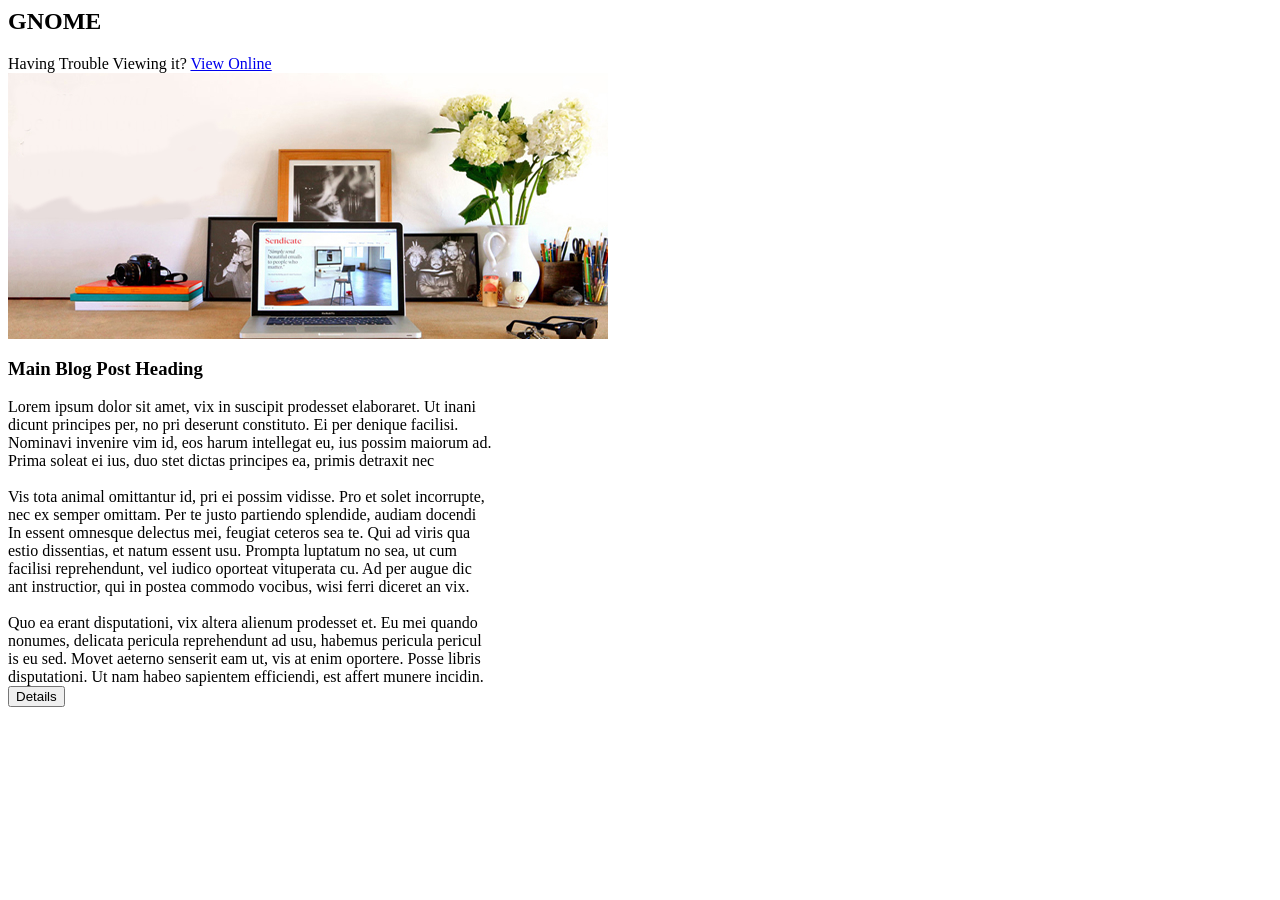
==== frontEnd.html @ 28bf72d8 "started working on the front end assignment" ====
<html>

<head> <section id="top"
    background-color=#C0C0C0>
    <H1> GNOME </H1> <caption align="right">Having Trouble Viewing it? <a href="frontEnd.html">View Online </a></caption>
    
        </section>
    </head>
    <body>
      <img src="big_img.jpg">
  
    <article>
        <h3>Main Blog Post Heading</h3>
Lorem ipsum dolor sit amet, vix in suscipit prodesset elaboraret. Ut inani <br/>dicunt principes per, no pri deserunt constituto. Ei per denique facilisi.  <br/>Nominavi invenire vim id, eos harum intellegat eu, ius possim maiorum ad.  <br/>Prima soleat ei ius, duo stet dictas principes ea, primis detraxit nec <br/>
<br>
Vis tota animal omittantur id, pri ei possim vidisse. Pro et solet incorrupte, <br/> nec ex semper omittam. Per te justo partiendo splendide, audiam docendi<br/>In essent omnesque delectus mei, feugiat ceteros sea te. Qui ad viris qua <br/>estio dissentias, et natum essent usu.
Prompta luptatum no sea, ut cum  <br/>facilisi reprehendunt, vel iudico oporteat vituperata cu. Ad per augue dic <br/>ant instructior, qui in postea commodo vocibus, wisi ferri diceret an vix. <br/> <br>Quo ea erant disputationi, vix altera alienum prodesset et. Eu mei quando <br/> nonumes, delicata pericula reprehendunt ad usu, habemus pericula pericul <br/>is eu sed. Movet aeterno senserit eam ut, vis at enim oportere. Posse libris <br/> disputationi. Ut nam habeo sapientem efficiendi, est affert munere incidin.
        <br>
    
        <button type="button">Details</button>
          </article><br>
      
        
            
        
        
        
        
        
        
    
    
    
    
    </body></html>
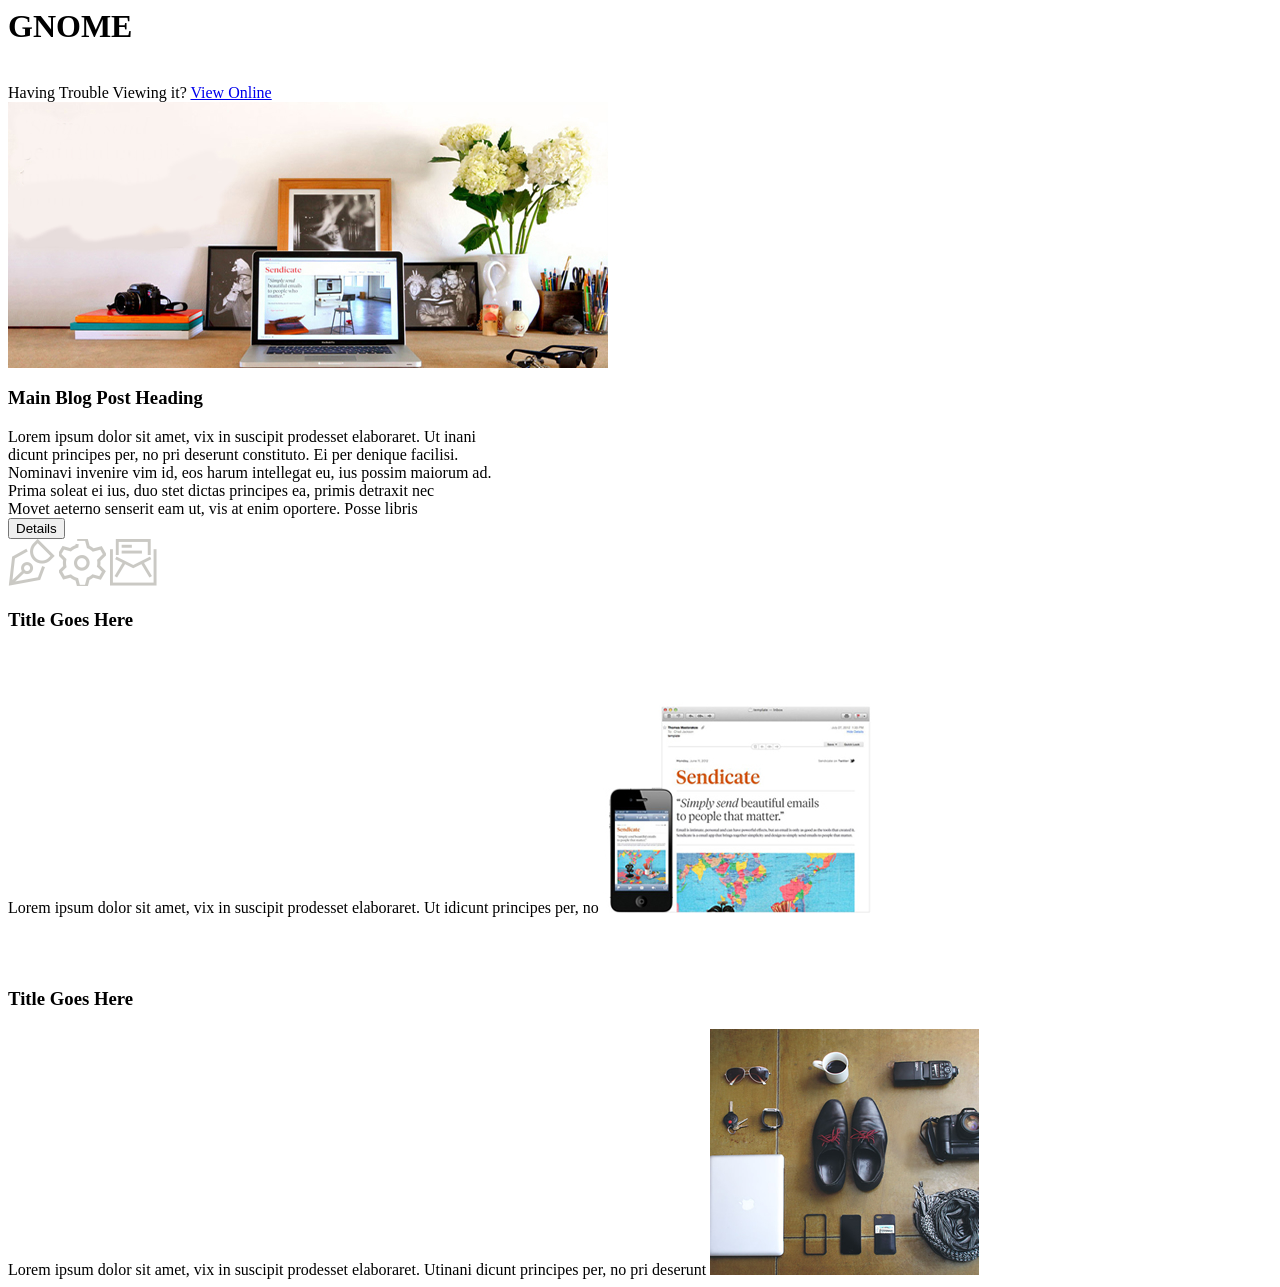
==== commit 3c80bbc0: "changed page" ====
--- a/frontEnd.html
+++ b/frontEnd.html
@@ -1,32 +1,39 @@
 <html>
 
-<head> <section id="top"
-    background-color=#C0C0C0>
-    <H1> GNOME </H1> <caption align="right">Having Trouble Viewing it? <a href="frontEnd.html">View Online </a></caption>
+<head> <div id="aaa">
+    <H1 font="arial"> GNOME </H1> 
     
-        </section>
+     <br align="left"> Having Trouble Viewing it? <a href="frontEnd.html">View Online </a>
+    </div>
+    <link rel='stylesheet' type='text/css' href='weektwo.css' />
+  
     </head>
     <body>
-      <img src="big_img.jpg">
+    <img src="big_img.jpg">
   
-    <article>
+    <section>
         <h3>Main Blog Post Heading</h3>
-Lorem ipsum dolor sit amet, vix in suscipit prodesset elaboraret. Ut inani <br/>dicunt principes per, no pri deserunt constituto. Ei per denique facilisi.  <br/>Nominavi invenire vim id, eos harum intellegat eu, ius possim maiorum ad.  <br/>Prima soleat ei ius, duo stet dictas principes ea, primis detraxit nec <br/>
-<br>
-Vis tota animal omittantur id, pri ei possim vidisse. Pro et solet incorrupte, <br/> nec ex semper omittam. Per te justo partiendo splendide, audiam docendi<br/>In essent omnesque delectus mei, feugiat ceteros sea te. Qui ad viris qua <br/>estio dissentias, et natum essent usu.
-Prompta luptatum no sea, ut cum  <br/>facilisi reprehendunt, vel iudico oporteat vituperata cu. Ad per augue dic <br/>ant instructior, qui in postea commodo vocibus, wisi ferri diceret an vix. <br/> <br>Quo ea erant disputationi, vix altera alienum prodesset et. Eu mei quando <br/> nonumes, delicata pericula reprehendunt ad usu, habemus pericula pericul <br/>is eu sed. Movet aeterno senserit eam ut, vis at enim oportere. Posse libris <br/> disputationi. Ut nam habeo sapientem efficiendi, est affert munere incidin.
-        <br>
+        Lorem ipsum dolor sit amet, vix in suscipit prodesset elaboraret. Ut inani <br/>dicunt principes per, no pri deserunt constituto. Ei per denique facilisi.  <br/>Nominavi invenire vim id, eos harum intellegat eu, ius possim maiorum ad.  <br/>Prima soleat ei ius, duo stet dictas principes ea, primis detraxit nec <br/> Movet aeterno senserit eam ut, vis at enim oportere. Posse libris <br/>
+      
+        <button type="button">Details</button></section>
+        <div id="bbb">
+         
+      
+        <img src="logo_editable.png"> 
+          
+            <img/><img src="logo_versatile.png">
+            <img src="logo_pro.png"></div>
+        <p>
+        <section align="left" ><h3>Title Goes Here</h3><br/>Lorem ipsum dolor sit amet, vix in suscipit prodesset elaboraret. Ut idicunt principes per, no 
+            <img src="img1.jpg"><img/></section> </p>
+        
+        </section><br><br>
+       <section>
     
-        <button type="button">Details</button>
-          </article><br>
-      
-        
+           <p align="left"><h3>Title Goes Here</h3>
+             Lorem ipsum dolor sit amet, vix in suscipit prodesset elaboraret. Utinani dicunt principes per, no pri deserunt 
             
-        
-        
-        
-        
-        
+        <img src="img2.jpg">  </section>
         
     
     
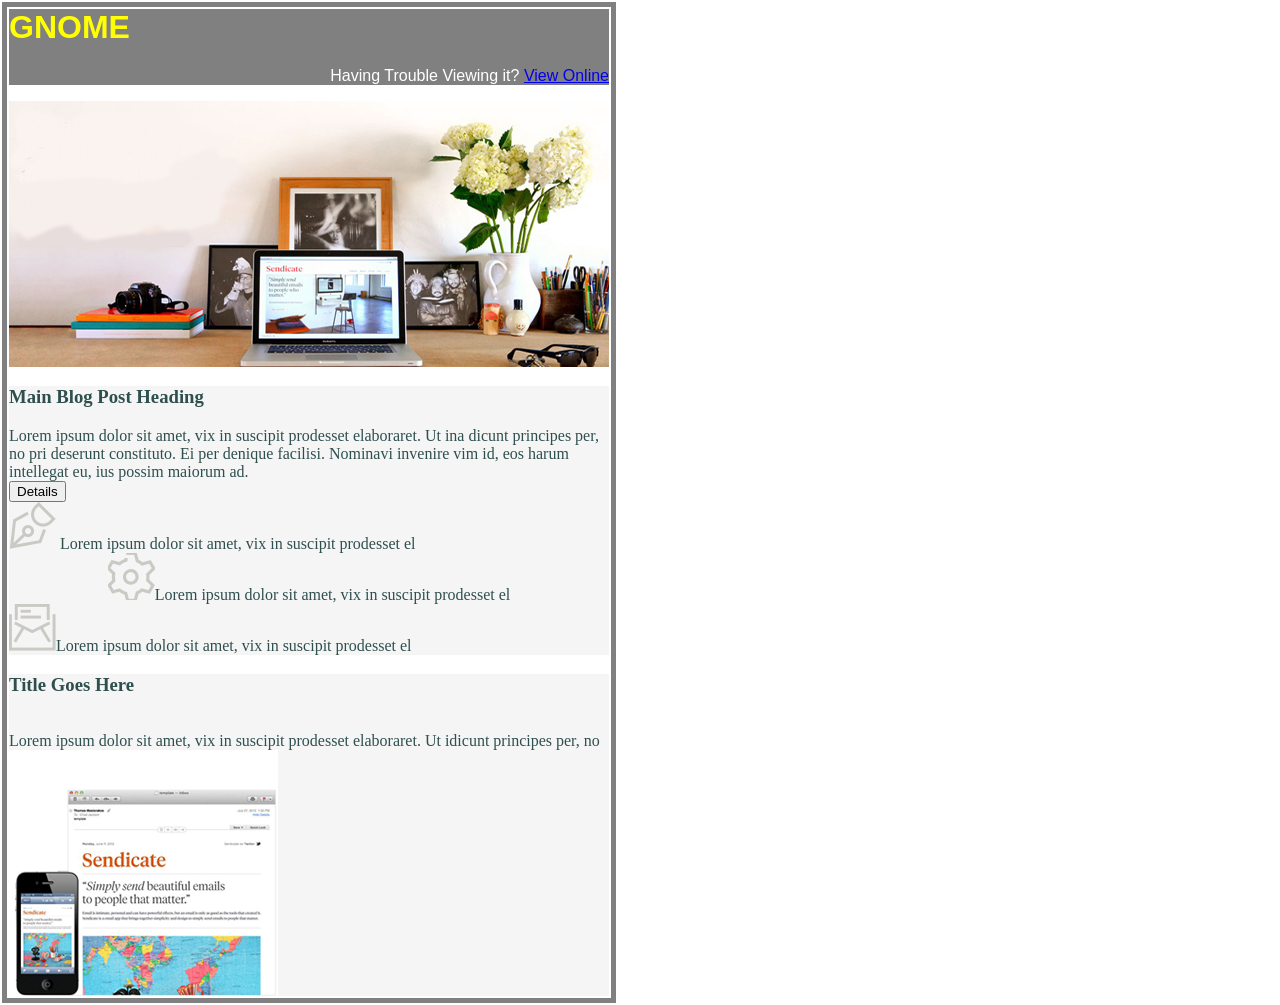
==== commit 5668fa76: "edited and changed background,contents,blah blah" ====
--- a/frontEnd.html
+++ b/frontEnd.html
@@ -1,40 +1,38 @@
 <html>
 
-<head> <div id="aaa">
-    <H1 font="arial"> GNOME </H1> 
+<head> <div id="head">
+    <H1> <b>GNOME</b> </H1>
     
-     <br align="left"> Having Trouble Viewing it? <a href="frontEnd.html">View Online </a>
-    </div>
+   <div id="hh"><p> Having Trouble Viewing it? <a href="frontEnd.html">View Online </a></p>  </div>
+   
     <link rel='stylesheet' type='text/css' href='weektwo.css' />
   
-    </head>
+    </div></head>
     <body>
     <img src="big_img.jpg">
-  
-    <section>
+   <!*************************> 
+    <div id="neck">
         <h3>Main Blog Post Heading</h3>
-        Lorem ipsum dolor sit amet, vix in suscipit prodesset elaboraret. Ut inani <br/>dicunt principes per, no pri deserunt constituto. Ei per denique facilisi.  <br/>Nominavi invenire vim id, eos harum intellegat eu, ius possim maiorum ad.  <br/>Prima soleat ei ius, duo stet dictas principes ea, primis detraxit nec <br/> Movet aeterno senserit eam ut, vis at enim oportere. Posse libris <br/>
+        Lorem ipsum dolor sit amet, vix in suscipit prodesset elaboraret. Ut ina dicunt principes per, no pri deserunt constituto. Ei per denique facilisi. Nominavi invenire vim id, eos harum intellegat eu, ius possim maiorum ad.  <br/>
       
-        <button type="button">Details</button></section>
-        <div id="bbb">
+        <button type="button">Details</button></div>
+        
          
-      
-        <img src="logo_editable.png"> 
-          
-            <img/><img src="logo_versatile.png">
-            <img src="logo_pro.png"></div>
-        <p>
-        <section align="left" ><h3>Title Goes Here</h3><br/>Lorem ipsum dolor sit amet, vix in suscipit prodesset elaboraret. Ut idicunt principes per, no 
-            <img src="img1.jpg"><img/></section> </p>
+       <!*************************> 
+       <div id="neck2"> <div id="nana"><img src="logo_editable.png"> Lorem ipsum dolor sit amet, vix in suscipit prodesset el
+          </div>
+           <div id="nene" align="center"><img  src="logo_versatile.png">Lorem ipsum dolor sit amet, vix in suscipit prodesset el</div>
+           <div id="nini"> <img src="logo_pro.png">Lorem ipsum dolor sit amet, vix in suscipit prodesset el</div>
         
-        </section><br><br>
-       <section>
-    
-           <p align="left"><h3>Title Goes Here</h3>
-             Lorem ipsum dolor sit amet, vix in suscipit prodesset elaboraret. Utinani dicunt principes per, no pri deserunt 
-            
-        <img src="img2.jpg">  </section>
+        </div>
         
+    <!*************************> 
+        <div id="chest" ><h3>Title Goes Here</h3><br/>Lorem ipsum dolor sit amet, vix in suscipit prodesset elaboraret. Ut idicunt principes per, no 
+            <img src="img1.jpg"><img/> </div>
+        
+             
+
+                
     
     
     
--- a/weektwo.css
+++ b/weektwo.css
@@ -0,0 +1,68 @@
+/* This is the style sheet is for rembesha'ng my web pages */
+body {
+    width: 600px;
+background-color: aliceblue
+color: black; /* This is the font color */
+font: sans-serif;
+border: 5px;
+padding: 2px;
+margin: 2px;
+
+border-style: solid;
+border-color: grey;
+
+}
+
+#head {
+background-color:gray;
+    font-family: sans-serif;
+color:yellow;
+    text-align:left;
+}
+#hh{ color: white;
+    text-align:right;
+}
+#neck{
+  background-color:whitesmoke;
+    font-family: serif;
+color: darkslategrey;  
+    
+}
+#neck2{
+  background-color:whitesmoke;
+    font-family: serif;
+color: darkslategrey;  
+}
+#chest{
+  background-color:whitesmoke;
+    font-family: serif;
+color: darkslategrey;  
+}
+#ribs{
+  background-color:whitesmoke;
+    font-family: serif;
+color: darkslategrey;  
+}
+#advert{
+    height: 120px;
+    width: 600px;
+  background-color:green;
+    text-align: center;
+    font-family: serif;
+color: white; 
+}
+
+#knees{
+  background-color:whitesmoke;
+    font-family: serif;
+color: darkslategrey;  
+    
+}
+
+#footer {
+background-color:gray;
+    font-family: sans-serif;
+color:yellow;
+    text-align:center;
+}
+    
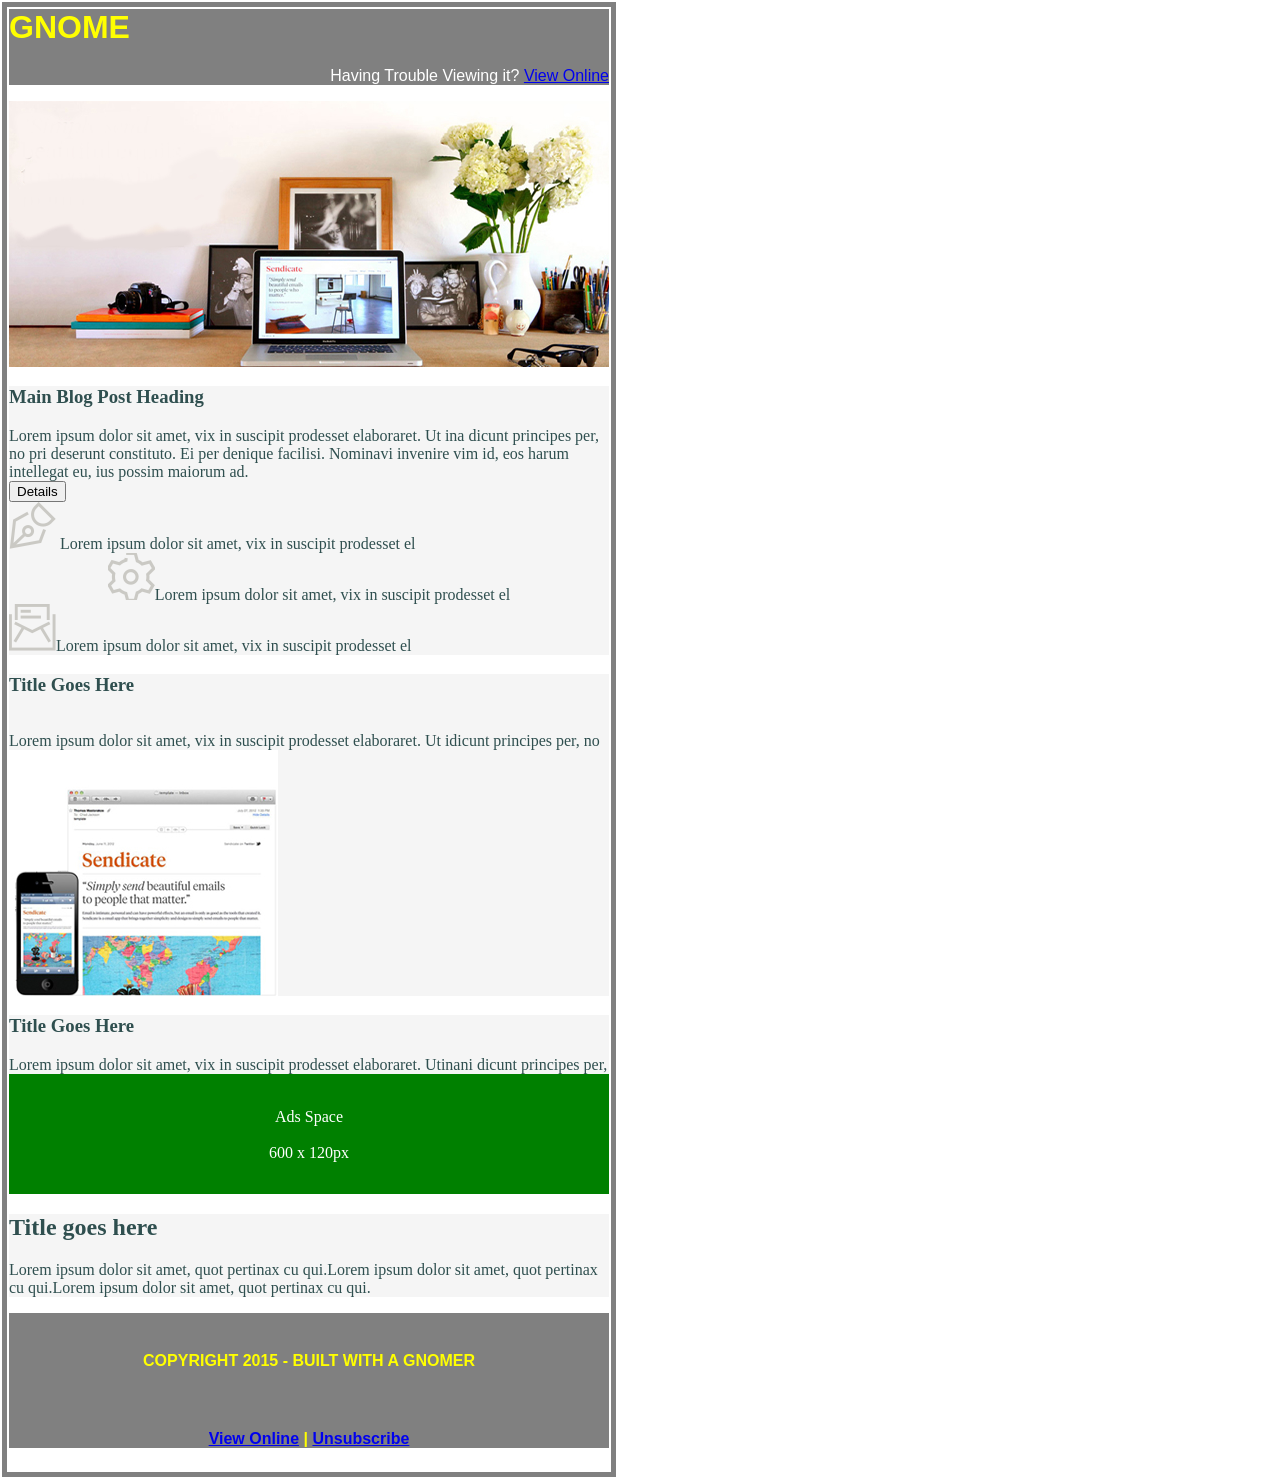
==== commit de6c7b4c: "edited and added,contents, footer,blah blah" ====
--- a/frontEnd.html
+++ b/frontEnd.html
@@ -31,7 +31,40 @@
             <img src="img1.jpg"><img/> </div>
         
              
-
+ <!*************************> 
+<div id="ribs">
+    
+           <p align="left"><h3>Title Goes Here</h3>
+             Lorem ipsum dolor sit amet, vix in suscipit prodesset elaboraret. Utinani dicunt principes per,             
+    <img align=src="img2.jpg">  
+        
+        </div>
+            
+     <!********************>
+            
+     <div id="advert" height=120px>
+                <br><p>Ads Space <br>
+                    <br> 600 x 120px <br><br></p>
+           
+</div>
+        
+        
+        <!*************************> 
+        <div id="knees">
+            <h2>Title goes here</h2>
+            <p>Lorem ipsum dolor sit amet, quot pertinax cu qui.Lorem ipsum dolor sit amet, quot pertinax cu qui.Lorem ipsum dolor sit amet, quot pertinax cu qui.</p>
+        
+        </div>
+        
+        <!*************************>  
+        <div id="footer">
+            <br><h4>COPYRIGHT 2015 - BUILT WITH A GNOMER</h4><br>
+            <h4><a href="#">View Online</a> | <a href="#">Unsubscribe</a></h4>
+       
+        </div>    
+            
+            <!*************************> 
+        
                 
     
     
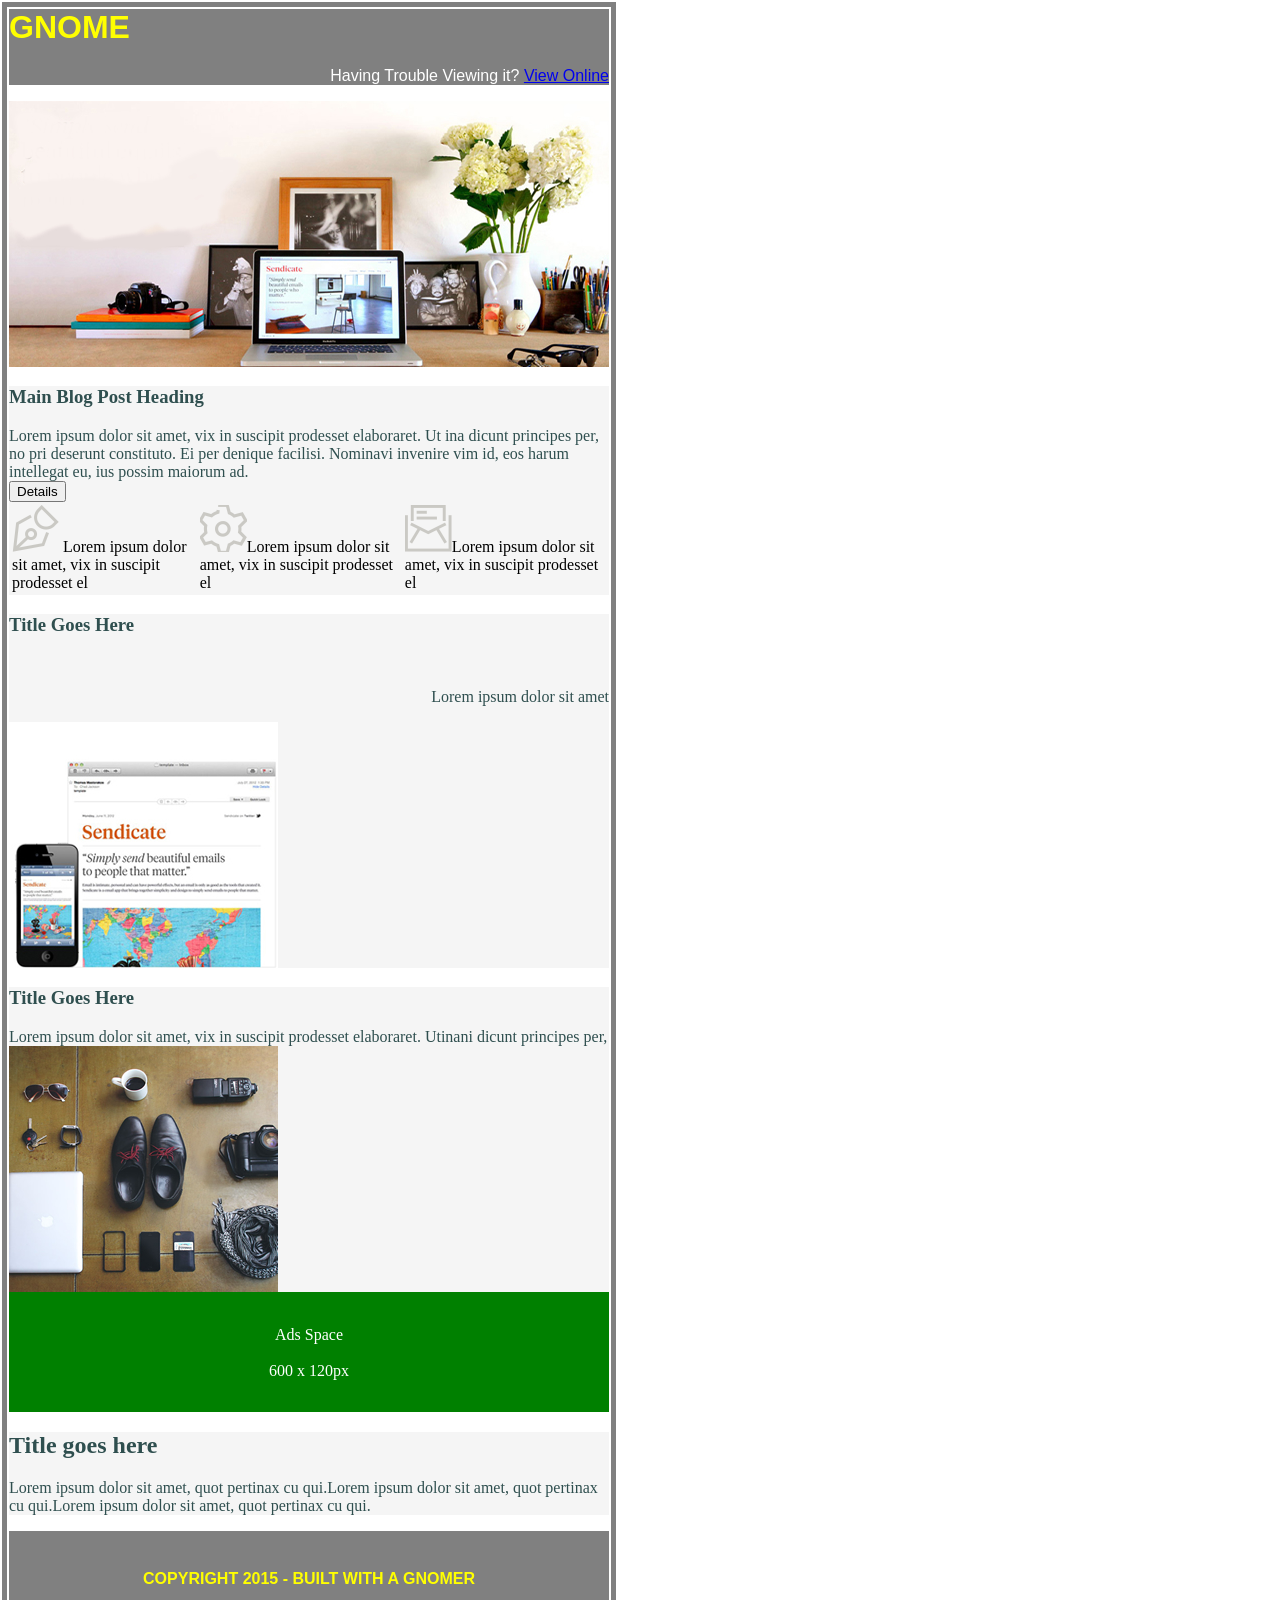
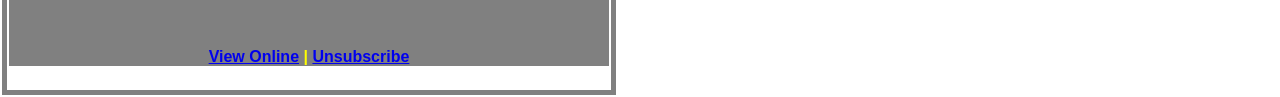
==== commit a1e03d46: "icons inserted with table" ====
--- a/frontEnd.html
+++ b/frontEnd.html
@@ -19,16 +19,16 @@
         
          
        <!*************************> 
-       <div id="neck2"> <div id="nana"><img src="logo_editable.png"> Lorem ipsum dolor sit amet, vix in suscipit prodesset el
-          </div>
-           <div id="nene" align="center"><img  src="logo_versatile.png">Lorem ipsum dolor sit amet, vix in suscipit prodesset el</div>
-           <div id="nini"> <img src="logo_pro.png">Lorem ipsum dolor sit amet, vix in suscipit prodesset el</div>
+       <div id="neck2"> <table><tr><td><img src="logo_editable.png"> Lorem ipsum dolor sit amet, vix in suscipit prodesset el</td>
+         
+         <td>  <img  src="logo_versatile.png">Lorem ipsum dolor sit amet, vix in suscipit prodesset el</td>
+           <td> <img src="logo_pro.png">Lorem ipsum dolor sit amet, vix in suscipit prodesset el</td></tr></table>
         
         </div>
         
     <!*************************> 
-        <div id="chest" ><h3>Title Goes Here</h3><br/>Lorem ipsum dolor sit amet, vix in suscipit prodesset elaboraret. Ut idicunt principes per, no 
-            <img src="img1.jpg"><img/> </div>
+        <div id="chest" ><h3>Title Goes Here</h3><br/><p align="right"> Lorem ipsum dolor sit amet</p>
+            <div id="img2"> <img src="img1.jpg"><img/> </div></div>
         
              
  <!*************************> 
@@ -36,9 +36,8 @@
     
            <p align="left"><h3>Title Goes Here</h3>
              Lorem ipsum dolor sit amet, vix in suscipit prodesset elaboraret. Utinani dicunt principes per,             
-    <img align=src="img2.jpg">  
+    <img src="img2.jpg" ><img/> </div>   
         
-        </div>
             
      <!********************>
             
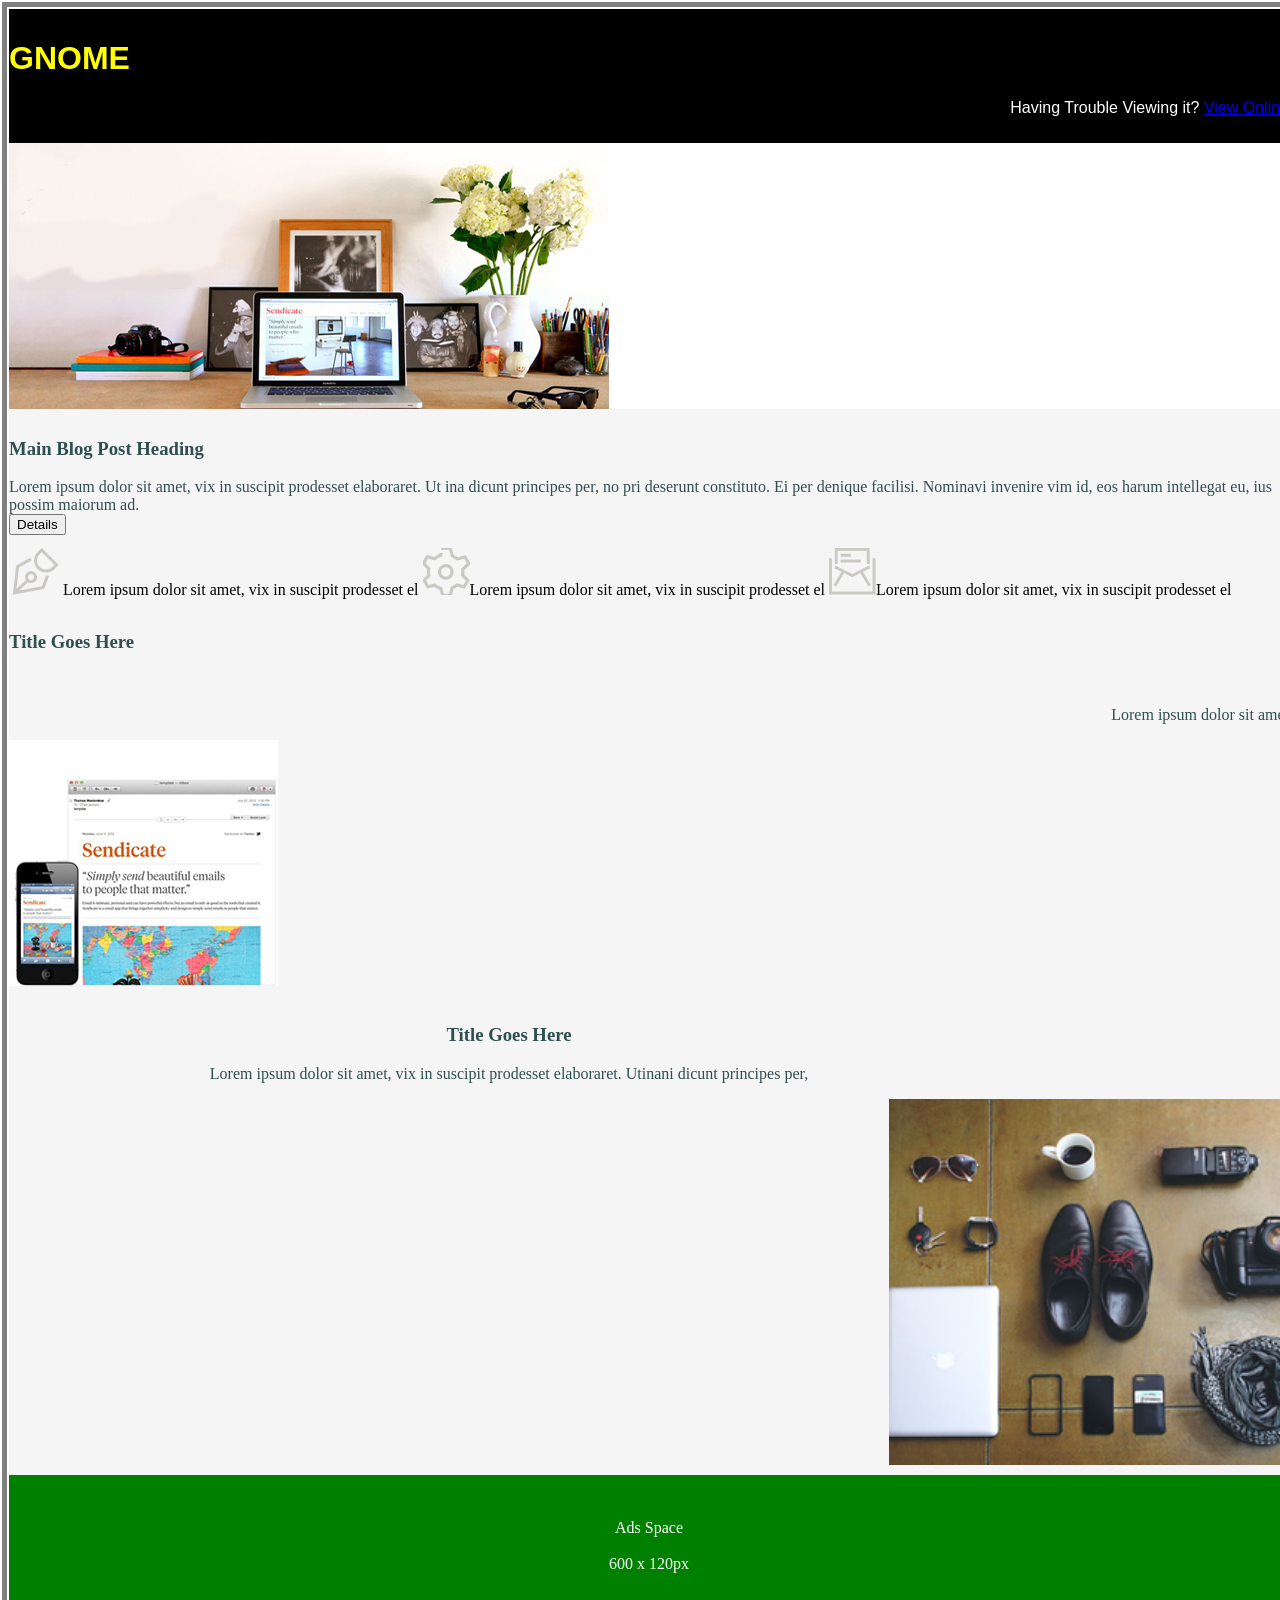
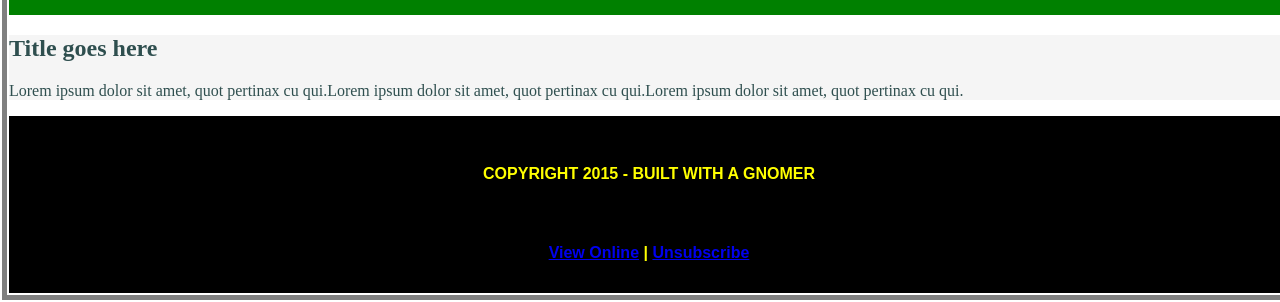
==== commit ff467d74: "tweaked image position and website size edited" ====
--- a/frontEnd.html
+++ b/frontEnd.html
@@ -1,72 +1,108 @@
 <html>
 
-<head> <div id="head">
+<head>
+    <link href='https://fonts.googleapis.com/css?family=Oswald' rel='stylesheet' type='text/css'>
+
+    <link rel='stylesheet' type='text/css' href='weektwo.css' />
+
+</head>
+
+<div id="head">
     <H1> <b>GNOME</b> </H1>
-    
-   <div id="hh"><p> Having Trouble Viewing it? <a href="frontEnd.html">View Online </a></p>  </div>
-   
-    <link rel='stylesheet' type='text/css' href='weektwo.css' />
-  
-    </div></head>
-    <body>
+
+    <div id="hh">
+        <p> Having Trouble Viewing it? <a href="frontEnd.html">View Online </a></p>
+    </div>
+
+
+</div>
+
+<body>
     <img src="big_img.jpg">
-   <!*************************> 
+    <!*************************>
     <div id="neck">
-        <h3>Main Blog Post Heading</h3>
-        Lorem ipsum dolor sit amet, vix in suscipit prodesset elaboraret. Ut ina dicunt principes per, no pri deserunt constituto. Ei per denique facilisi. Nominavi invenire vim id, eos harum intellegat eu, ius possim maiorum ad.  <br/>
-      
-        <button type="button">Details</button></div>
-        
-         
-       <!*************************> 
-       <div id="neck2"> <table><tr><td><img src="logo_editable.png"> Lorem ipsum dolor sit amet, vix in suscipit prodesset el</td>
-         
-         <td>  <img  src="logo_versatile.png">Lorem ipsum dolor sit amet, vix in suscipit prodesset el</td>
-           <td> <img src="logo_pro.png">Lorem ipsum dolor sit amet, vix in suscipit prodesset el</td></tr></table>
-        
+        <h3>Main Blog Post Heading</h3> Lorem ipsum dolor sit amet, vix in suscipit prodesset elaboraret. Ut ina dicunt principes per, no pri deserunt constituto. Ei per denique facilisi. Nominavi invenire vim id, eos harum intellegat eu, ius possim maiorum ad.
+        <br/>
+
+        <button type="button">Details</button>
+    </div>
+
+
+    <!*************************>
+    <div id="neck2">
+        <table>
+            <tr>
+                <td><img src="logo_editable.png"> Lorem ipsum dolor sit amet, vix in suscipit prodesset el</td>
+
+                <td> <img src="logo_versatile.png">Lorem ipsum dolor sit amet, vix in suscipit prodesset el</td>
+                <td> <img src="logo_pro.png">Lorem ipsum dolor sit amet, vix in suscipit prodesset el</td>
+            </tr>
+        </table>
+
+    </div>
+
+    <!*************************>
+    <div id="chest">
+        <h3>Title Goes Here</h3>
+        <br/>
+        <p align="right"> Lorem ipsum dolor sit amet</p>
+        <div id="img2"> <img src="img1.jpg"><img/> </div>
+    </div>
+
+
+    <!*************************>
+    <div id="ribs">
+
+        <div class="left">
+            <h3>Title Goes Here</h3>
+            <p>Lorem ipsum dolor sit amet, vix in suscipit prodesset elaboraret. Utinani dicunt principes per,</p>
+
         </div>
-        
-    <!*************************> 
-        <div id="chest" ><h3>Title Goes Here</h3><br/><p align="right"> Lorem ipsum dolor sit amet</p>
-            <div id="img2"> <img src="img1.jpg"><img/> </div></div>
-        
-             
- <!*************************> 
-<div id="ribs">
-    
-           <p align="left"><h3>Title Goes Here</h3>
-             Lorem ipsum dolor sit amet, vix in suscipit prodesset elaboraret. Utinani dicunt principes per,             
-    <img src="img2.jpg" ><img/> </div>   
-        
-            
-     <!********************>
-            
-     <div id="advert" height=120px>
-                <br><p>Ads Space <br>
-                    <br> 600 x 120px <br><br></p>
-           
-</div>
-        
-        
-        <!*************************> 
-        <div id="knees">
-            <h2>Title goes here</h2>
-            <p>Lorem ipsum dolor sit amet, quot pertinax cu qui.Lorem ipsum dolor sit amet, quot pertinax cu qui.Lorem ipsum dolor sit amet, quot pertinax cu qui.</p>
-        
+
+        <div class="right">
+            <img class="img" src="img2.jpg"><img/>
         </div>
-        
-        <!*************************>  
-        <div id="footer">
-            <br><h4>COPYRIGHT 2015 - BUILT WITH A GNOMER</h4><br>
-            <h4><a href="#">View Online</a> | <a href="#">Unsubscribe</a></h4>
-       
-        </div>    
-            
-            <!*************************> 
-        
-                
-    
-    
-    
-    
-    </body></html>+
+    </div>
+
+
+    <!********************>
+
+    <div id="advert" height=120px>
+        <br>
+        <p>Ads Space
+            <br>
+            <br> 600 x 120px
+            <br>
+            <br>
+        </p>
+
+    </div>
+
+
+    <!*************************>
+    <div id="knees">
+        <h2>Title goes here</h2>
+        <p>Lorem ipsum dolor sit amet, quot pertinax cu qui.Lorem ipsum dolor sit amet, quot pertinax cu qui.Lorem ipsum dolor sit amet, quot pertinax cu qui.</p>
+
+    </div>
+
+    <!*************************>
+    <div id="footer">
+        <br>
+        <h4>COPYRIGHT 2015 - BUILT WITH A GNOMER</h4>
+        <br>
+        <h4><a href="#">View Online</a> | <a href="#">Unsubscribe</a></h4>
+
+    </div>
+
+    <!*************************>
+
+
+
+
+
+
+</body>
+
+</html>
--- a/weektwo.css
+++ b/weektwo.css
@@ -1,68 +1,88 @@
 /* This is the style sheet is for rembesha'ng my web pages */
+
 body {
-    width: 600px;
-background-color: aliceblue
-color: black; /* This is the font color */
-font: sans-serif;
-border: 5px;
-padding: 2px;
-margin: 2px;
-
-border-style: solid;
-border-color: grey;
-
+    width: 100%;
+    background-color: aliceblue color: black;
+    /* This is the font color */
+    font-family: 'Oswald', sans-serif;
+    border: 5px;
+    padding: 2px;
+    margin: 2px;
+    border-style: solid;
+    border-color: grey;
 }
-
 #head {
-background-color:gray;
+    background-color: black;
     font-family: sans-serif;
-color:yellow;
-    text-align:left;
+    color: yellow;
+    text-align: left;
+    padding-top: 10px;
+    padding-bottom: 10px;
 }
-#hh{ color: white;
-    text-align:right;
+#hh {
+    color: white;
+    text-align: right;
 }
-#neck{
-  background-color:whitesmoke;
+#neck {
+    background-color: whitesmoke;
     font-family: serif;
-color: darkslategrey;  
-    
+    color: darkslategrey;
+    padding-top: 10px;
+    padding-bottom: 10px;
 }
-#neck2{
-  background-color:whitesmoke;
+#neck2 {
+    background-color: whitesmoke;
     font-family: serif;
-color: darkslategrey;  
+    color: darkslategrey;
 }
-#chest{
-  background-color:whitesmoke;
+#chest {
+    background-color: whitesmoke;
     font-family: serif;
-color: darkslategrey;  
+    color: darkslategrey;
+    padding-top: 10px;
+    padding-bottom: 10px;
 }
-#ribs{
-  background-color:whitesmoke;
+#img2 {
+    object-position: right;
+}
+#ribs {
+    background-color: whitesmoke;
     font-family: serif;
-color: darkslategrey;  
+    color: darkslategrey;
+    padding-top: 10px;
+    padding-bottom: 10px;
 }
-#advert{
+#ribs .left {
+    text-align: left;
+    text-align: center;
+    width: 1000px;
+}
+#ribs .right {
+    text-align: right;
+}
+#ribs .right .img {
+    width: 400px;
+}
+#advert {
     height: 120px;
-    width: 600px;
-  background-color:green;
+    width: 100%;
+    background-color: green;
     text-align: center;
     font-family: serif;
-color: white; 
+    color: white;
+    padding-top: 10px;
+    padding-bottom: 10px;
 }
-
-#knees{
-  background-color:whitesmoke;
+#knees {
+    background-color: whitesmoke;
     font-family: serif;
-color: darkslategrey;  
-    
+    color: darkslategrey;
 }
-
 #footer {
-background-color:gray;
+    background-color: black;
     font-family: sans-serif;
-color:yellow;
-    text-align:center;
+    color: yellow;
+    text-align: center;
+    padding-top: 10px;
+    padding-bottom: 10px;
 }
-    
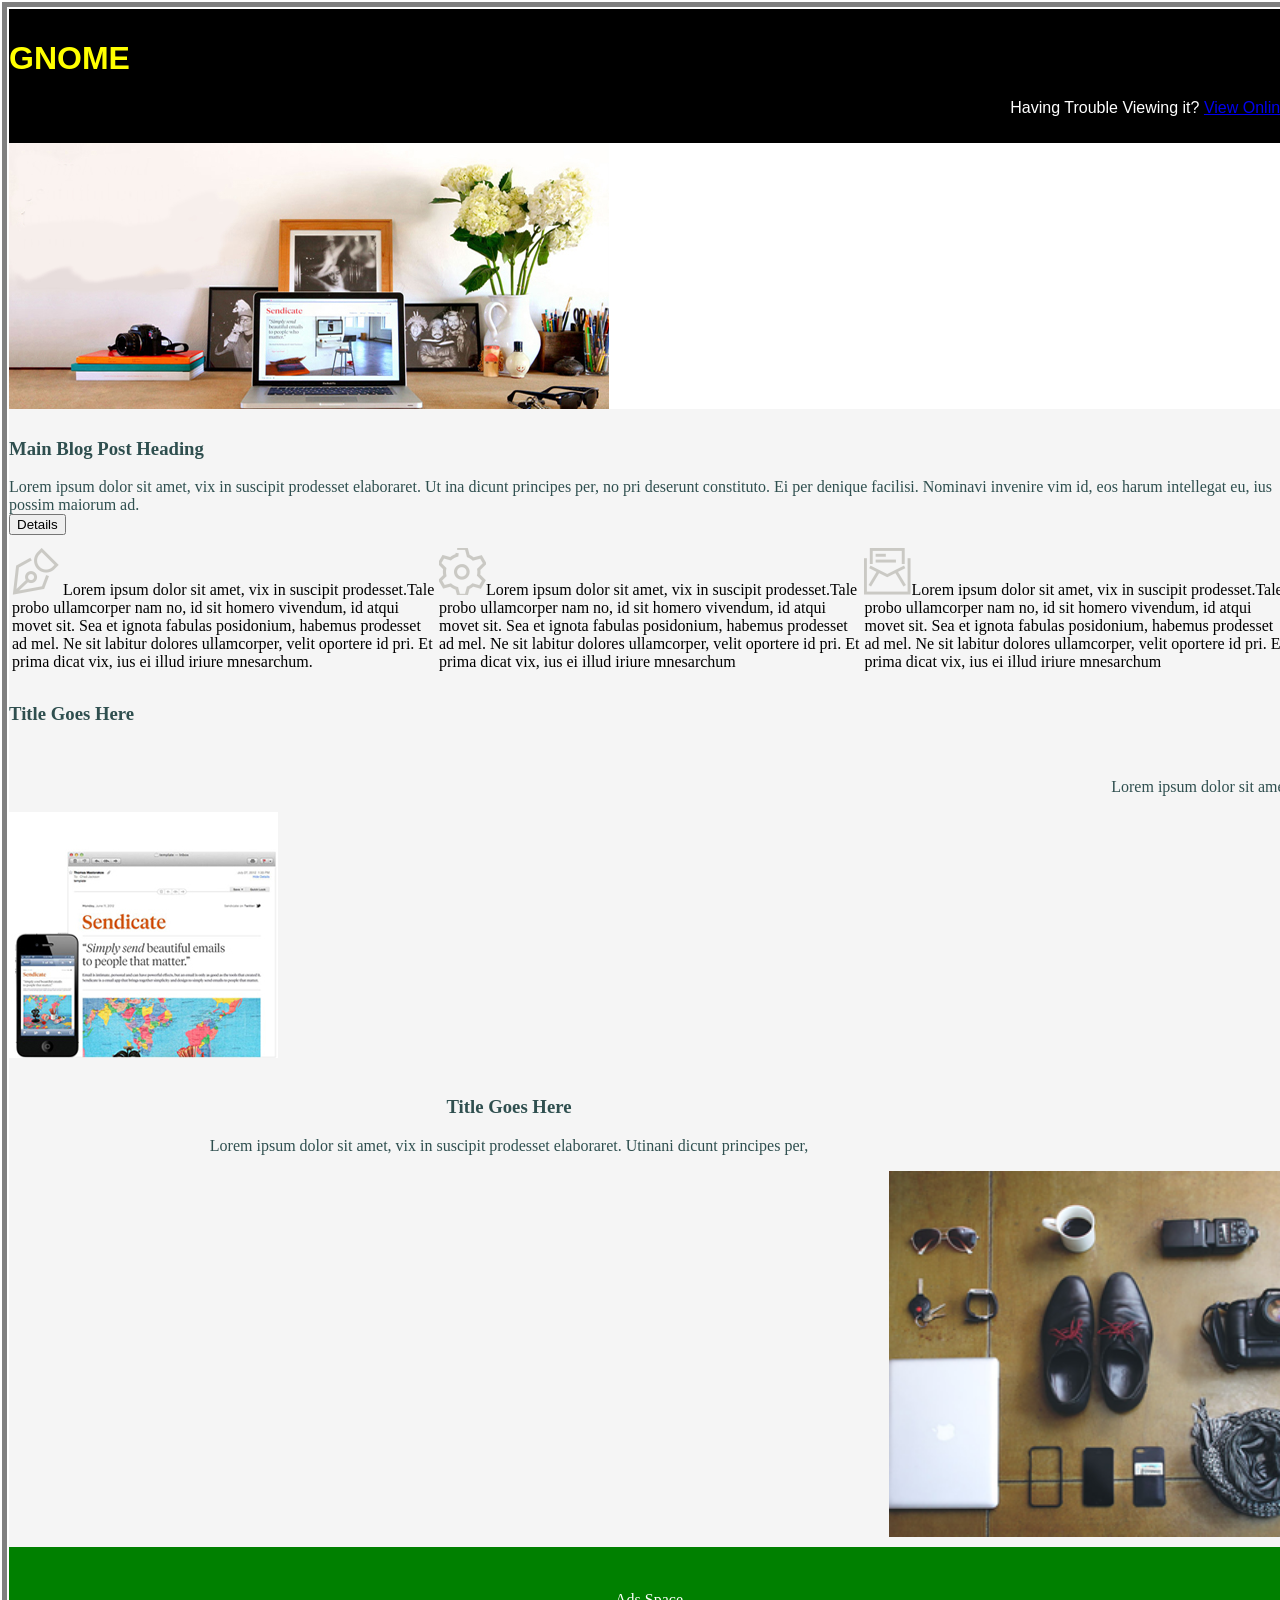
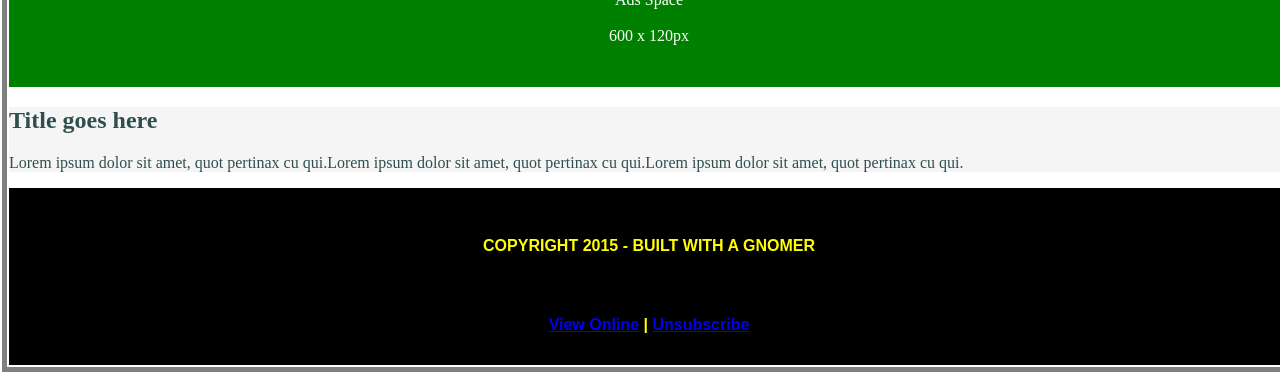
==== commit c76ed237: "editted the icon section" ====
--- a/frontEnd.html
+++ b/frontEnd.html
@@ -32,10 +32,10 @@
     <div id="neck2">
         <table>
             <tr>
-                <td><img src="logo_editable.png"> Lorem ipsum dolor sit amet, vix in suscipit prodesset el</td>
+                <td><img src="logo_editable.png"> Lorem ipsum dolor sit amet, vix in suscipit prodesset.Tale probo ullamcorper nam no, id sit homero vivendum, id atqui movet sit. Sea et ignota fabulas posidonium, habemus prodesset ad mel. Ne sit labitur dolores ullamcorper, velit oportere id pri. Et prima dicat vix, ius ei illud iriure mnesarchum.</td>
 
-                <td> <img src="logo_versatile.png">Lorem ipsum dolor sit amet, vix in suscipit prodesset el</td>
-                <td> <img src="logo_pro.png">Lorem ipsum dolor sit amet, vix in suscipit prodesset el</td>
+                <td> <img src="logo_versatile.png">Lorem ipsum dolor sit amet, vix in suscipit prodesset.Tale probo ullamcorper nam no, id sit homero vivendum, id atqui movet sit. Sea et ignota fabulas posidonium, habemus prodesset ad mel. Ne sit labitur dolores ullamcorper, velit oportere id pri. Et prima dicat vix, ius ei illud iriure mnesarchum</td>
+                <td> <img src="logo_pro.png">Lorem ipsum dolor sit amet, vix in suscipit prodesset.Tale probo ullamcorper nam no, id sit homero vivendum, id atqui movet sit. Sea et ignota fabulas posidonium, habemus prodesset ad mel. Ne sit labitur dolores ullamcorper, velit oportere id pri. Et prima dicat vix, ius ei illud iriure mnesarchum</td>
             </tr>
         </table>
 
